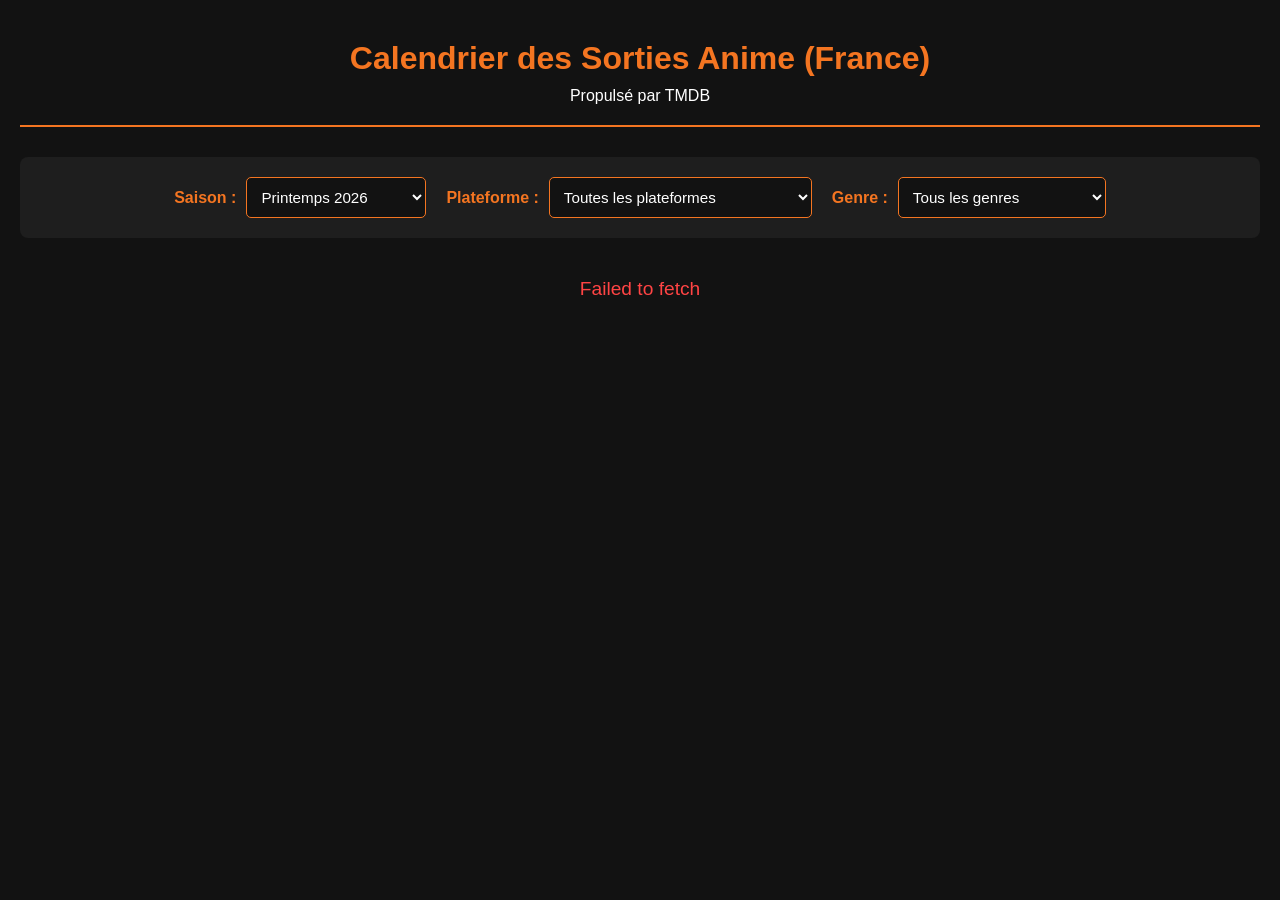
==== index.html @ 6b13c7be "Rename Index.html to index.html" ====
<!DOCTYPE html>
<html lang="fr">
<head>
    <meta charset="UTF-8">
    <meta name="viewport" content="width=device-width, initial-scale=1.0">
    <title>Calendrier des Animes FR</title>
    <link rel="stylesheet" href="style.css">
</head>
<body>
    <header>
        <h1>Calendrier des Sorties Anime (France)</h1>
        <p>Propulsé par TMDB</p>
    </header>

    <main>
        <div class="controls">
            <div class="filter-group">
                <label for="season-select">Saison :</label>
                <select id="season-select"></select>
            </div>
            
            <div class="filter-group">
                <label for="platform-select">Plateforme :</label>
                <select id="platform-select">
                    <option value="">Toutes les plateformes</option>
                    <option value="283">Crunchyroll</option>
                    <option value="414">ADN (Animation Digital Network)</option>
                    <option value="8">Netflix</option>
                    <option value="119">Prime Video</option>
                    <option value="337">Disney+</option>
                </select>
            </div>

            <div class="filter-group">
                <label for="genre-select">Genre :</label>
                <select id="genre-select">
                    <option value="">Tous les genres</option>
                    <option value="10759">Action & Aventure</option>
                    <option value="35">Comédie</option>
                    <option value="18">Drame</option>
                    <option value="10765">Sci-Fi & Fantasy (Isekai)</option>
                    <option value="9648">Mystère</option>
                    <option value="10762">Enfants</option>
                </select>
            </div>
        </div>

        <div id="anime-container" class="grid-container">
            <p class="loading">Connexion à l'API TMDB en cours...</p>
        </div>
    </main>

    <script src="script.js"></script>
</body>
</html>
---- style.css ----
* {
    margin: 0;
    padding: 0;
    box-sizing: border-box;
    font-family: 'Segoe UI', Tahoma, Geneva, Verdana, sans-serif;
}

body {
    background-color: #121212;
    color: #ffffff;
    padding: 20px;
}

header {
    text-align: center;
    margin-bottom: 30px;
    padding: 20px 0;
    border-bottom: 2px solid #f47521;
}

h1 {
    color: #f47521;
    margin-bottom: 10px;
}

.controls {
    display: flex;
    justify-content: center;
    flex-wrap: wrap;
    gap: 20px;
    margin-bottom: 40px;
    background-color: #1e1e1e;
    padding: 20px;
    border-radius: 8px;
}

.filter-group {
    display: flex;
    align-items: center;
    gap: 10px;
}

.filter-group label {
    font-size: 1rem;
    color: #f47521;
    font-weight: bold;
}

select {
    padding: 10px;
    background-color: #121212;
    color: #ffffff;
    border: 1px solid #f47521;
    border-radius: 5px;
    font-size: 0.95rem;
    cursor: pointer;
    outline: none;
    min-width: 180px;
}

select:hover, select:focus {
    box-shadow: 0 0 10px rgba(244, 117, 33, 0.3);
}

.grid-container {
    display: grid;
    grid-template-columns: repeat(auto-fill, minmax(200px, 1fr));
    gap: 25px;
    max-width: 1200px;
    margin: 0 auto;
}

.anime-card {
    background-color: #1e1e1e;
    border-radius: 8px;
    overflow: hidden;
    transition: transform 0.3s ease, box-shadow 0.3s ease;
    display: flex;
    flex-direction: column;
}

.anime-card:hover {
    transform: translateY(-5px);
    box-shadow: 0 10px 20px rgba(244, 117, 33, 0.2);
}

.anime-card img {
    width: 100%;
    height: 300px;
    object-fit: cover;
}

.card-content {
    padding: 15px;
    flex-grow: 1;
    display: flex;
    flex-direction: column;
    justify-content: space-between;
}

.card-content h3 {
    font-size: 1.1rem;
    margin-bottom: 10px;
    line-height: 1.3;
}

.overview {
    font-size: 0.85rem;
    color: #aaa;
    margin-bottom: 15px;
    display: -webkit-box;
    -webkit-line-clamp: 3;
    -webkit-box-orient: vertical;
    overflow: hidden;
}

.card-content a {
    display: inline-block;
    text-decoration: none;
    background-color: #f47521;
    color: #fff;
    padding: 8px 15px;
    border-radius: 4px;
    text-align: center;
    font-weight: bold;
    transition: background-color 0.2s;
}

.card-content a:hover {
    background-color: #d15d15;
}

.loading, .error {
    text-align: center;
    grid-column: 1 / -1;
    font-size: 1.2rem;
    color: #888;
}

.error {
    color: #ff4444;
}
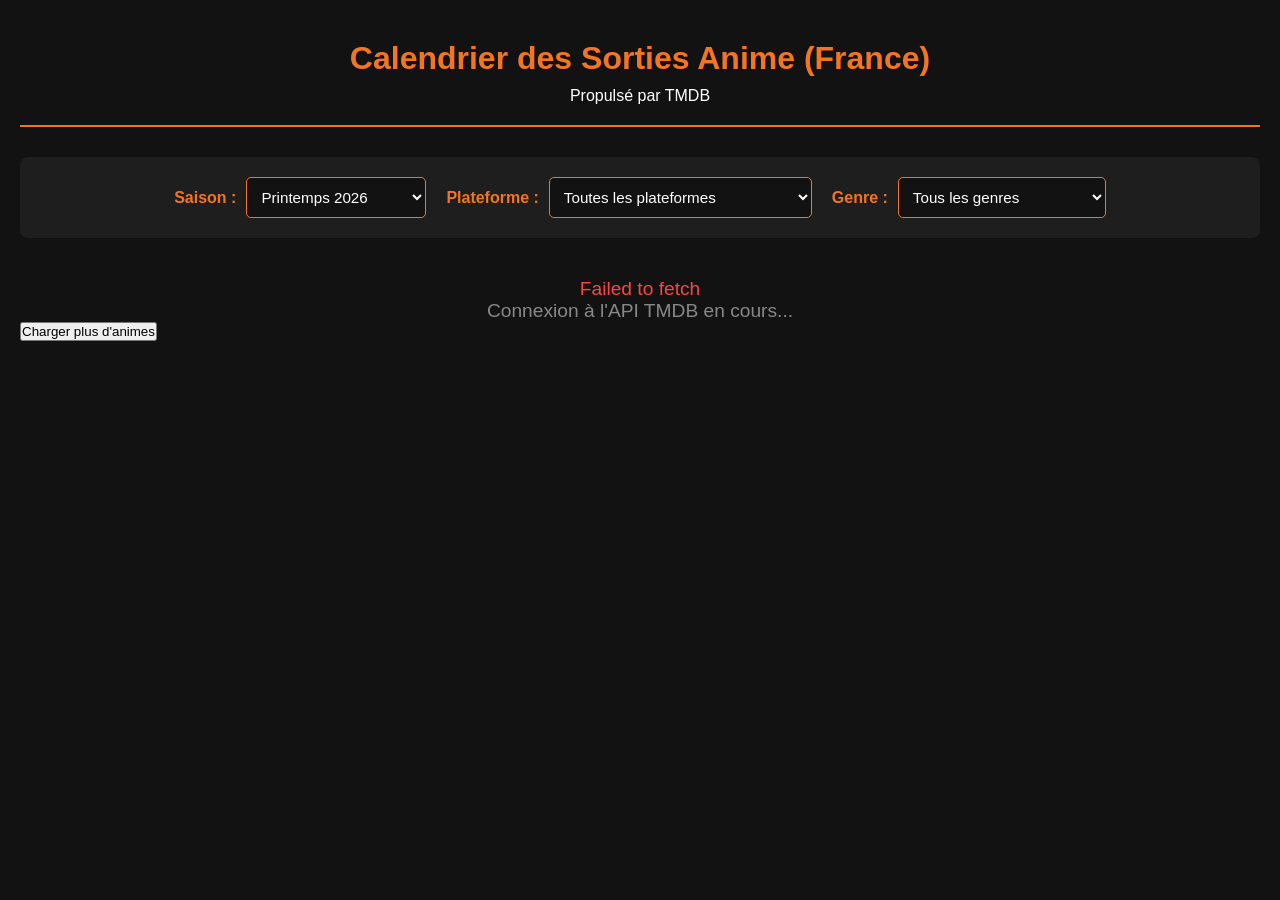
==== commit e8b68221: "Update index.html" ====
--- a/index.html
+++ b/index.html
@@ -48,8 +48,20 @@
         <div id="anime-container" class="grid-container">
             <p class="loading">Connexion à l'API TMDB en cours...</p>
         </div>
+        <div id="anime-container" class="grid-container">
+            <p class="loading">Connexion à l'API TMDB en cours...</p>
+        </div>
+
+        <div class="load-more-container">
+            <button id="load-more-btn" class="hidden">Charger plus d'animes</button>
+        </div>
     </main>
 
     <script src="script.js"></script>
 </body>
 </html>
+    </main>
+
+    <script src="script.js"></script>
+</body>
+</html>
--- a/style.css
+++ b/style.css
@@ -139,4 +139,26 @@
 
 .error {
     color: #ff4444;
-}+}
+@media (max-width: 600px) {
+    /* On passe le conteneur principal en colonne */
+    .controls {
+        flex-direction: column;
+        padding: 15px;
+        gap: 15px;
+    }
+
+    /* On place le texte au-dessus du menu déroulant */
+    .filter-group {
+        flex-direction: column;
+        align-items: flex-start; 
+        gap: 5px; 
+        width: 100%;
+    }
+
+    /* Le menu déroulant prend toute la largeur de l'écran */
+    select {
+        width: 100%;
+        min-width: auto;
+    }
+}
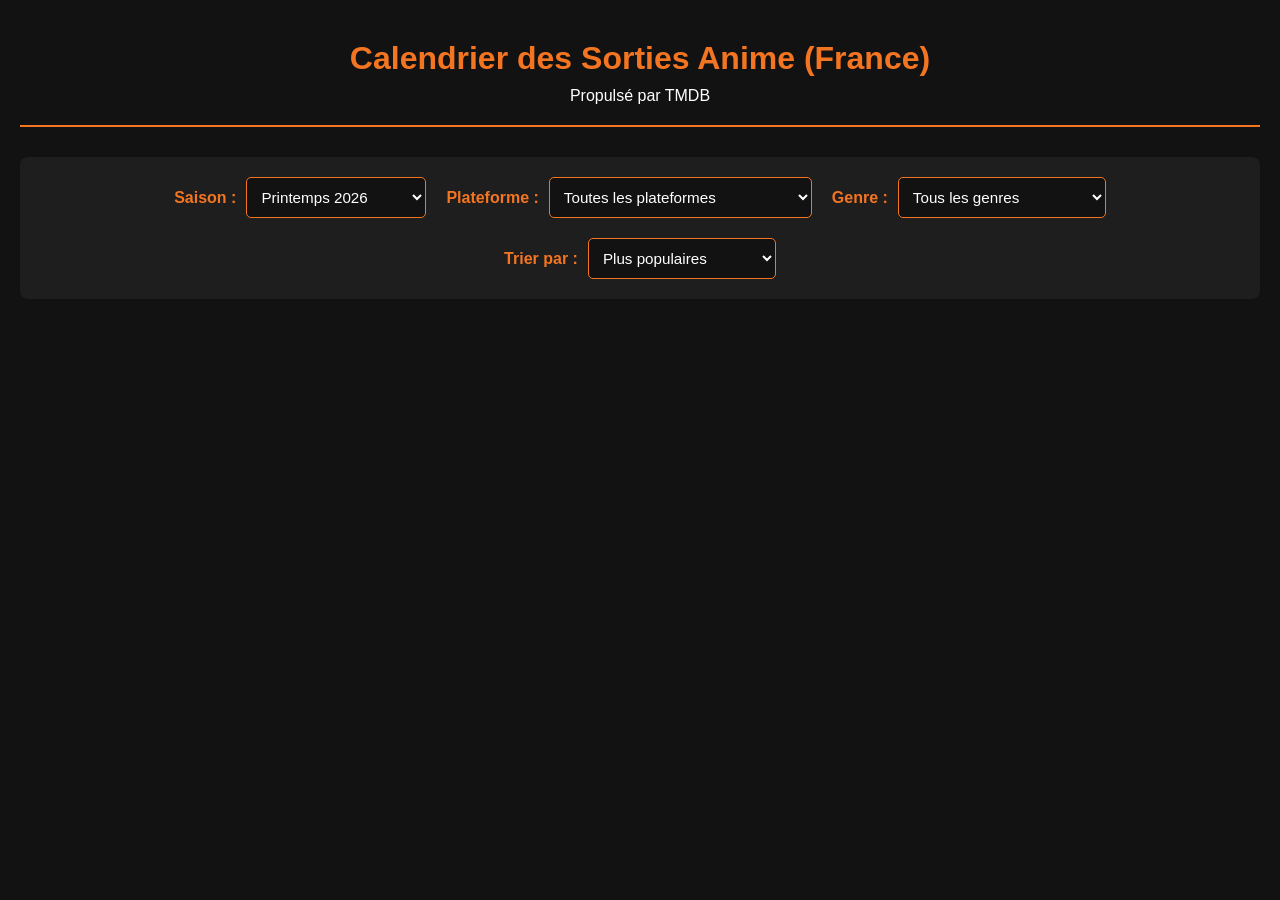
==== commit 5892feac: "Update index.html" ====
--- a/index.html
+++ b/index.html
@@ -13,7 +13,7 @@
     </header>
 
     <main>
-        <div class="controls">
+       <div class="controls">
             <div class="filter-group">
                 <label for="season-select">Saison :</label>
                 <select id="season-select"></select>
@@ -43,15 +43,16 @@
                     <option value="10762">Enfants</option>
                 </select>
             </div>
+
+            <div class="filter-group">
+                <label for="sort-select">Trier par :</label>
+                <select id="sort-select">
+                    <option value="popularity.desc">Plus populaires</option>
+                    <option value="vote_average.desc">Mieux notés</option>
+                    <option value="popularity.asc">Moins connus (Indés)</option>
+                </select>
+            </div>
         </div>
-
-        <div id="anime-container" class="grid-container">
-            <p class="loading">Connexion à l'API TMDB en cours...</p>
-        </div>
-        <div id="anime-container" class="grid-container">
-            <p class="loading">Connexion à l'API TMDB en cours...</p>
-        </div>
-
         <div class="load-more-container">
             <button id="load-more-btn" class="hidden">Charger plus d'animes</button>
         </div>
--- a/style.css
+++ b/style.css
@@ -162,3 +162,33 @@
         min-width: auto;
     }
 }
+/* =========================================
+   STYLE DU BOUTON CHARGER PLUS
+   ========================================= */
+.load-more-container {
+    text-align: center;
+    margin-top: 40px;
+    margin-bottom: 20px;
+}
+
+#load-more-btn {
+    background-color: transparent;
+    color: #f47521;
+    border: 2px solid #f47521;
+    padding: 12px 30px;
+    font-size: 1.1rem;
+    font-weight: bold;
+    border-radius: 5px;
+    cursor: pointer;
+    transition: all 0.3s ease;
+}
+
+#load-more-btn:hover {
+    background-color: #f47521;
+    color: #ffffff;
+}
+
+/* Classe utilitaire pour cacher le bouton quand il n'y a plus de pages */
+.hidden {
+    display: none !important;
+}
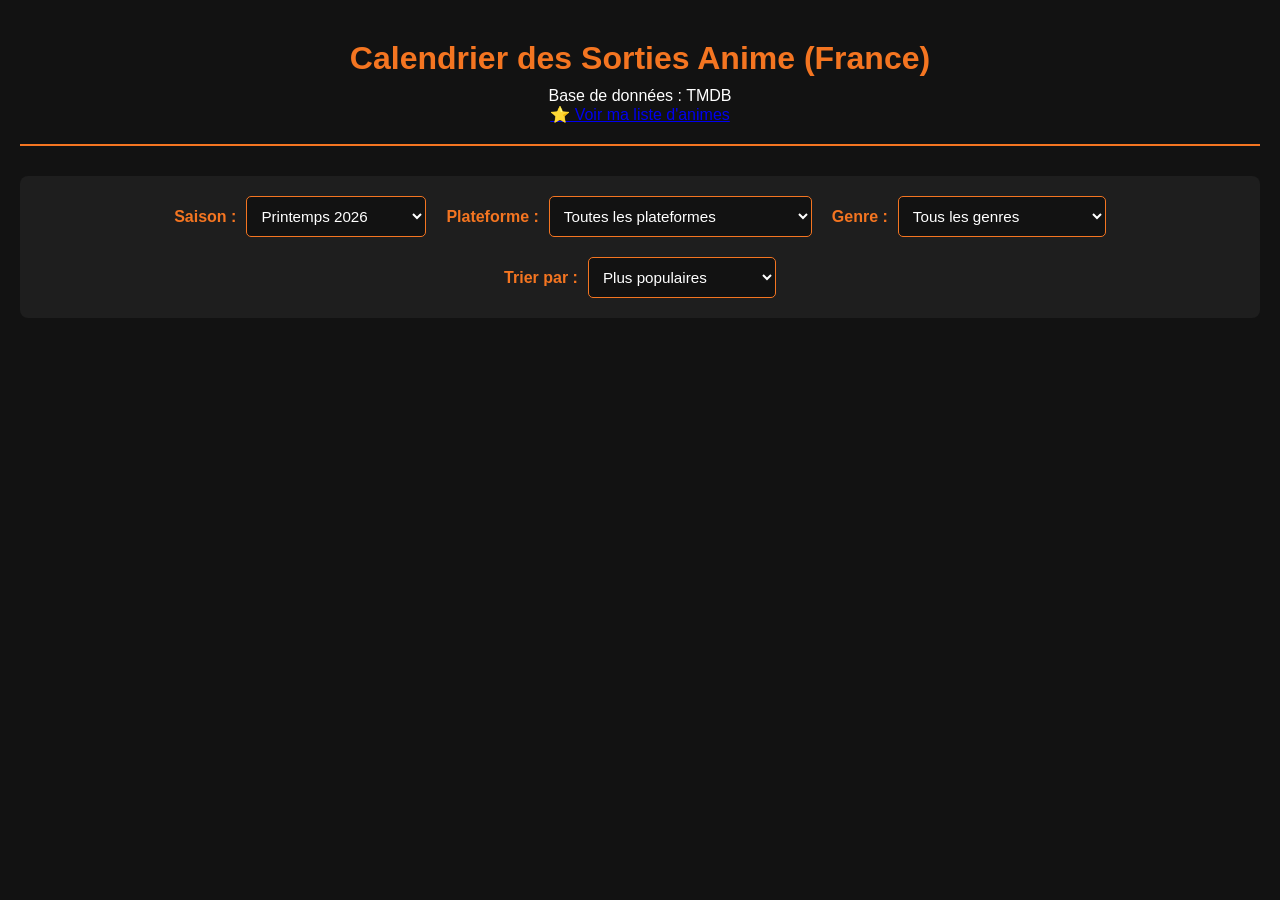
==== commit 163b769d: "Update index.html" ====
--- a/index.html
+++ b/index.html
@@ -7,9 +7,13 @@
     <link rel="stylesheet" href="style.css">
 </head>
 <body>
-    <header>
+<header>
         <h1>Calendrier des Sorties Anime (France)</h1>
-        <p>Propulsé par TMDB</p>
+        <p>Base de données : TMDB</p>
+        
+        <nav class="top-nav">
+            <a href="maliste.html" class="nav-btn">⭐ Voir ma liste d'animes</a>
+        </nav>
     </header>
 
     <main>
--- a/style.css
+++ b/style.css
@@ -140,6 +140,25 @@
 .error {
     color: #ff4444;
 }
+
+/* Style spécifique pour la note sur l'image */
+.rating-badge {
+    position: absolute;
+    top: 10px;
+    right: 10px;
+    background-color: #f47521;
+    color: white;
+    padding: 5px 10px;
+    border-radius: 5px;
+    font-weight: bold;
+    font-size: 0.9rem;
+    box-shadow: 0 2px 5px rgba(0,0,0,0.5);
+    z-index: 2;
+}
+
+.anime-card {
+    position: relative; /* Nécessaire pour placer le badge par-dessus */
+}
 @media (max-width: 600px) {
     /* On passe le conteneur principal en colonne */
     .controls {
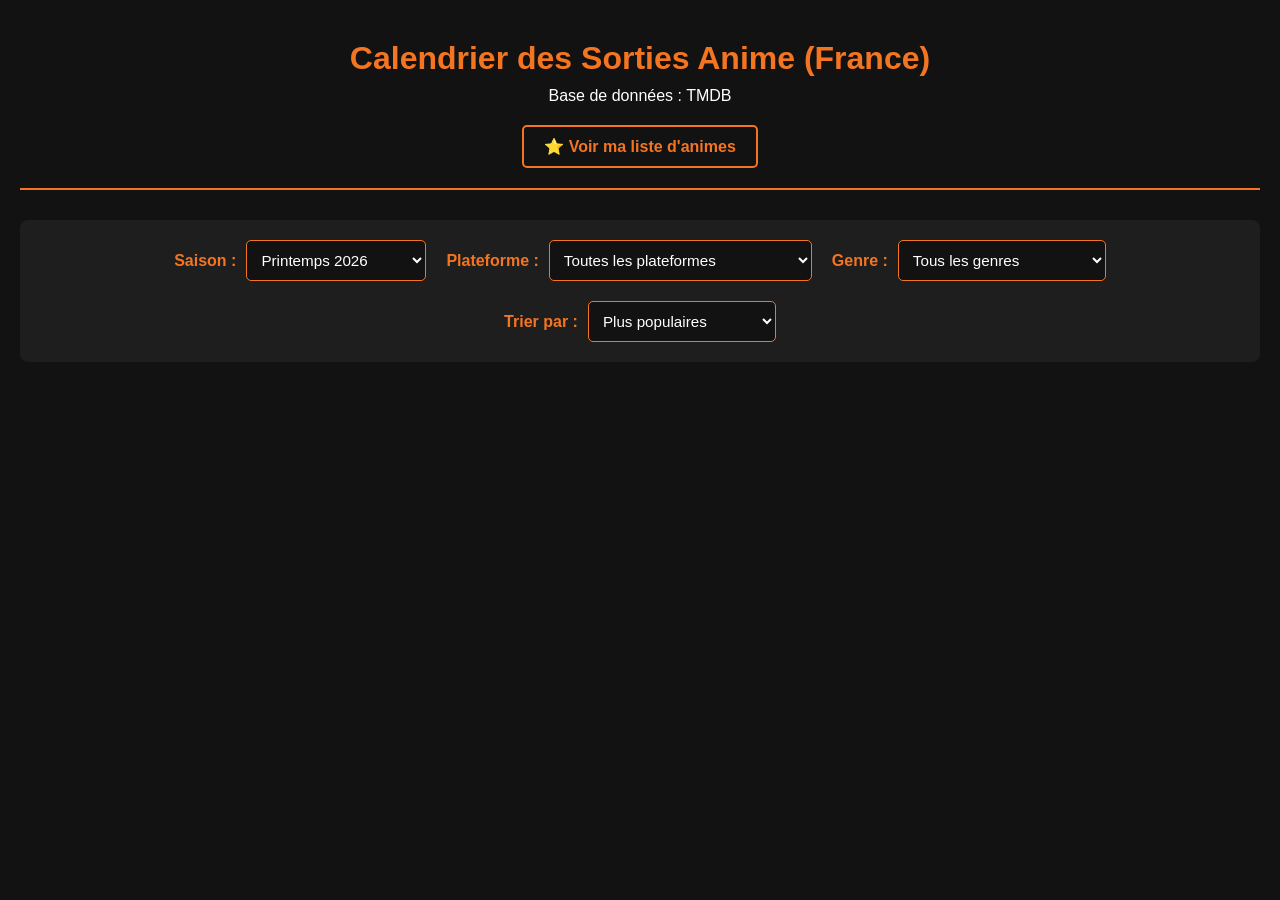
==== commit a107c3d5: "Update index.html" ====
--- a/index.html
+++ b/index.html
@@ -65,8 +65,3 @@
     <script src="script.js"></script>
 </body>
 </html>
-    </main>
-
-    <script src="script.js"></script>
-</body>
-</html>
--- a/style.css
+++ b/style.css
@@ -182,6 +182,33 @@
     }
 }
 /* =========================================
+   NAVIGATION (Menu du haut)
+   ========================================= */
+.top-nav {
+    margin-top: 20px;
+    display: flex;
+    justify-content: center;
+}
+
+.nav-btn {
+    display: inline-block;
+    text-decoration: none;
+    background-color: transparent;
+    color: #f47521;
+    border: 2px solid #f47521;
+    padding: 10px 20px;
+    border-radius: 5px;
+    font-weight: bold;
+    font-size: 1rem;
+    transition: all 0.3s ease;
+}
+
+.nav-btn:hover {
+    background-color: #f47521;
+    color: #ffffff;
+    box-shadow: 0 0 15px rgba(244, 117, 33, 0.4);
+}
+/* =========================================
    STYLE DU BOUTON CHARGER PLUS
    ========================================= */
 .load-more-container {
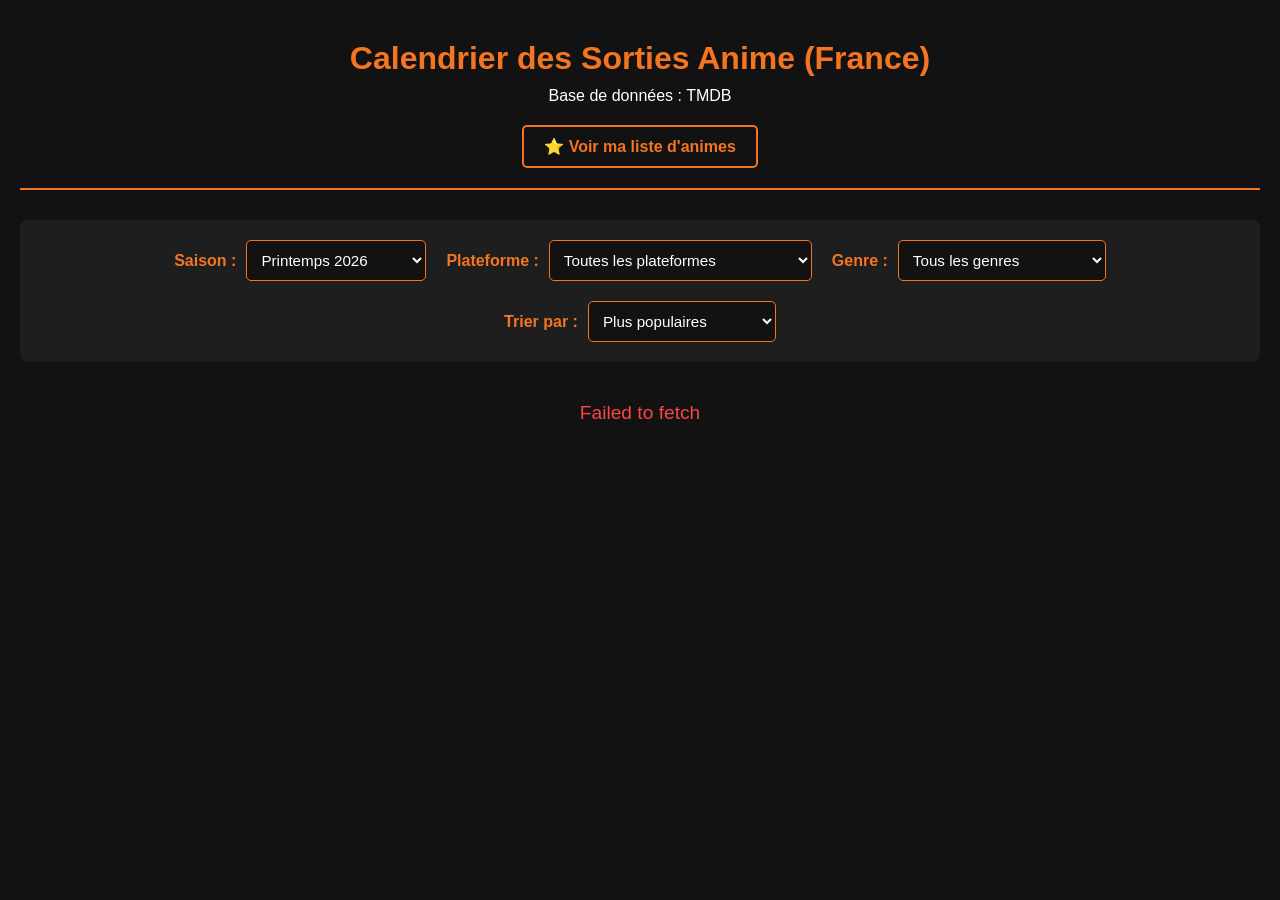
==== commit 0d641dc7: "Update index.html" ====
--- a/index.html
+++ b/index.html
@@ -57,6 +57,10 @@
                 </select>
             </div>
         </div>
+    <div id="anime-container" class="grid-container">
+            <p class="loading">Connexion à l'API TMDB en cours...</p>
+        </div>
+
         <div class="load-more-container">
             <button id="load-more-btn" class="hidden">Charger plus d'animes</button>
         </div>
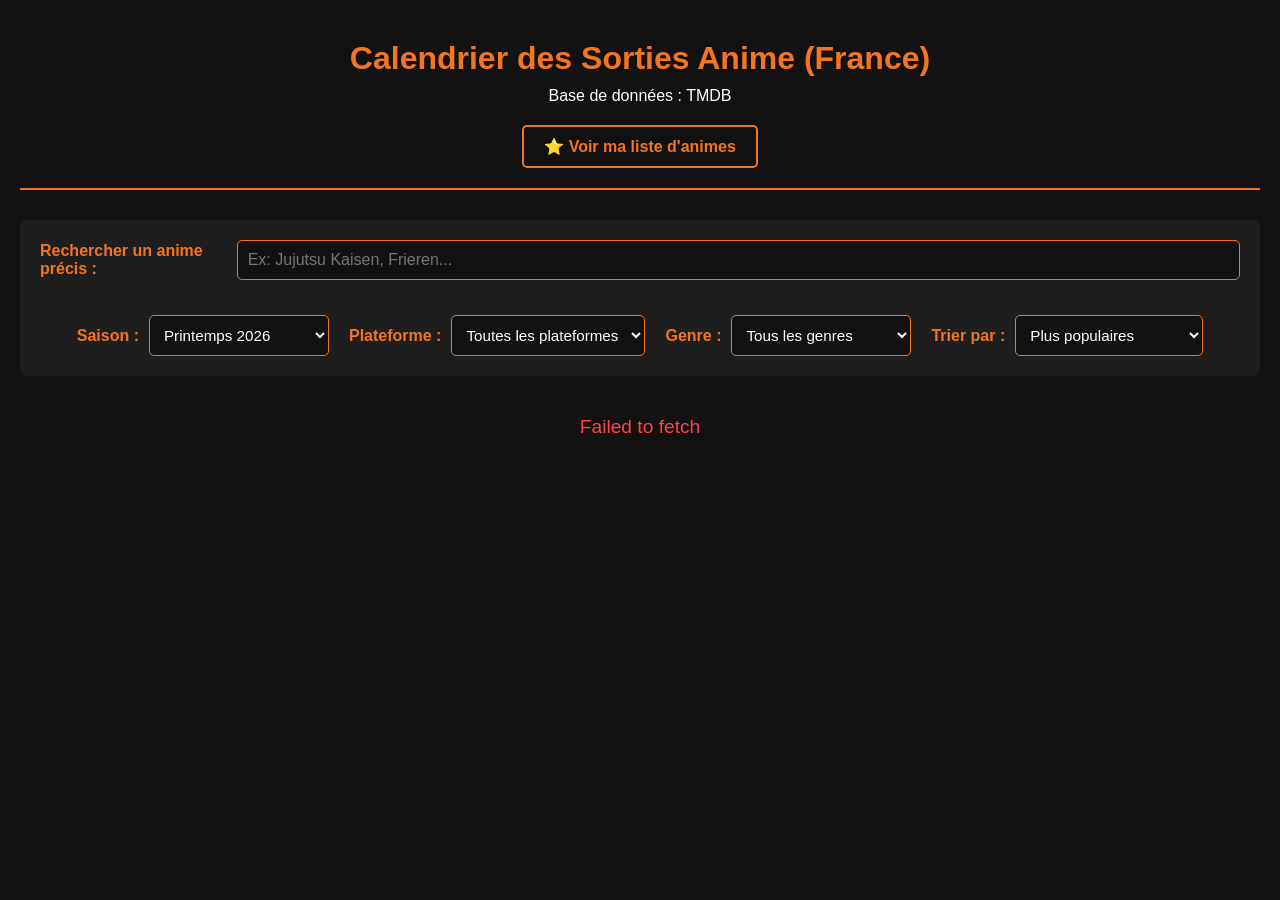
==== commit 13f1efd6: "Update index.html" ====
--- a/index.html
+++ b/index.html
@@ -17,44 +17,51 @@
     </header>
 
     <main>
-       <div class="controls">
-            <div class="filter-group">
-                <label for="season-select">Saison :</label>
-                <select id="season-select"></select>
-            </div>
+      <div class="controls" style="flex-direction: column;">
             
-            <div class="filter-group">
-                <label for="platform-select">Plateforme :</label>
-                <select id="platform-select">
-                    <option value="">Toutes les plateformes</option>
-                    <option value="283">Crunchyroll</option>
-                    <option value="414">ADN (Animation Digital Network)</option>
-                    <option value="8">Netflix</option>
-                    <option value="119">Prime Video</option>
-                    <option value="337">Disney+</option>
-                </select>
+            <div class="filter-group" style="width: 100%; margin-bottom: 15px;">
+                <label for="search-api">Rechercher un anime précis :</label>
+                <input type="text" id="search-api" placeholder="Ex: Jujutsu Kaisen, Frieren..." style="padding: 10px; border-radius: 5px; border: 1px solid #f47521; background-color: #121212; color: white; outline: none; width: 100%; font-size: 1rem;">
             </div>
 
-            <div class="filter-group">
-                <label for="genre-select">Genre :</label>
-                <select id="genre-select">
-                    <option value="">Tous les genres</option>
-                    <option value="10759">Action & Aventure</option>
-                    <option value="35">Comédie</option>
-                    <option value="18">Drame</option>
-                    <option value="10765">Sci-Fi & Fantasy (Isekai)</option>
-                    <option value="9648">Mystère</option>
-                    <option value="10762">Enfants</option>
-                </select>
-            </div>
+            <div style="display: flex; flex-wrap: wrap; gap: 20px; justify-content: center; width: 100%;">
+                <div class="filter-group">
+                    <label for="season-select">Saison :</label>
+                    <select id="season-select"></select>
+                </div>
+                
+                <div class="filter-group">
+                    <label for="platform-select">Plateforme :</label>
+                    <select id="platform-select">
+                        <option value="">Toutes les plateformes</option>
+                        <option value="283">Crunchyroll</option>
+                        <option value="414">ADN</option>
+                        <option value="8">Netflix</option>
+                        <option value="119">Prime Video</option>
+                        <option value="337">Disney+</option>
+                    </select>
+                </div>
 
-            <div class="filter-group">
-                <label for="sort-select">Trier par :</label>
-                <select id="sort-select">
-                    <option value="popularity.desc">Plus populaires</option>
-                    <option value="vote_average.desc">Mieux notés</option>
-                    <option value="popularity.asc">Moins connus (Indés)</option>
-                </select>
+                <div class="filter-group">
+                    <label for="genre-select">Genre :</label>
+                    <select id="genre-select">
+                        <option value="">Tous les genres</option>
+                        <option value="10759">Action & Aventure</option>
+                        <option value="35">Comédie</option>
+                        <option value="18">Drame</option>
+                        <option value="10765">Sci-Fi & Fantasy</option>
+                        <option value="9648">Mystère</option>
+                    </select>
+                </div>
+
+                <div class="filter-group">
+                    <label for="sort-select">Trier par :</label>
+                    <select id="sort-select">
+                        <option value="popularity.desc">Plus populaires</option>
+                        <option value="vote_average.desc">Mieux notés</option>
+                        <option value="popularity.asc">Moins connus (Indés)</option>
+                    </select>
+                </div>
             </div>
         </div>
     <div id="anime-container" class="grid-container">
